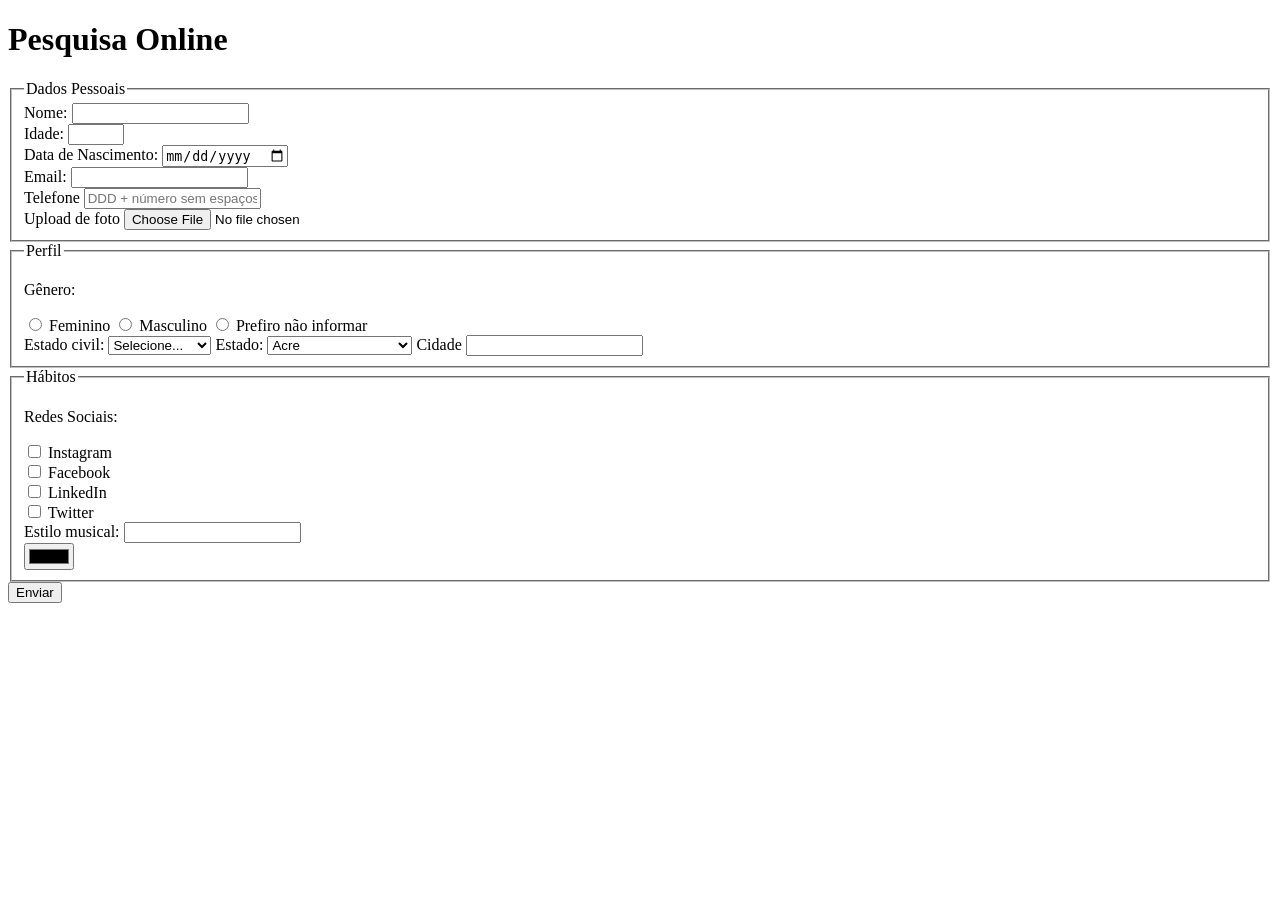
==== pesquisa-culturama/index.html @ c2410449 "Aciciona estilos musicais e cor" ====
<!doctype html>
<html lang="pt-BR">
  <head>
    <meta charset="UTF-8" />
    <meta name="viewport" content="width=device-width, initial-scale=1.0" />
    <title>Pesquisa Culturama</title>
  </head>
  <body>
    <header>
      <h1>Pesquisa Online</h1>
    </header>
    <section>
      <form action="" method="get">
        <fieldset>
          <!-- DADOS PESSOAIS -->
          <legend>Dados Pessoais</legend>
          <label for="name">Nome:</label>
          <input id="name" type="text" name="userName" required />
          <br />
          <label for="age">Idade:</label>
          <input
            id="age"
            type="number"
            name="userAge"
            min="12"
            max="100"
            required
          />
          <br />
          <label for="birthDate">Data de Nascimento:</label>
          <input id="birthDate" type="date" name="userBirthDate" />
          <br />
          <label for="email">Email:</label>
          <input id="email" type="email" name="userEmail" required />
          <br />
          <label for="phone">Telefone</label>
          <input
            id="phone"
            type="tel"
            name="userPhoneNumber"
            pattern="[0-9]{11}"
            placeholder="DDD + número sem espaços ou hifen"
          />
          <br />
          <label for="image">Upload de foto</label>
          <input id="image" type="file" accept="image/*" name="userImage" />
          <br />
        </fieldset>

        <fieldset>
          <legend>Perfil</legend>
          <p>Gênero:</p>
          <input id="fem" type="radio" name="userGender" value="Feminino" />
          <label for="fem">Feminino</label>

          <input id="masc" type="radio" name="userGender" value="Masculino" />
          <label for="masc">Masculino</label>
          <input
            id="notInformed"
            type="radio"
            name="userGender"
            value="notInformed"
          />
          <label for="notInformed">Prefiro não informar</label>
          <br />

          <label for="maritalStatus">Estado civil:</label>
          <select id="maritalStatus" name="userMaritalStatus">
            <option value="notInformed">Selecione...</option>
            <option value="casado">Casado</option>
            <option value="solteiro">Solteiro</option>
            <option value="divorciado">Divorciado</option>
            <option value="casado">União estável</option>
          </select>

          <label for="state">Estado:</label>
          <select id="state" name="userState" required>
            <option value="Acre">Acre</option>
            <option value="Alagoas">Alagoas</option>
            <option value="Amapa">Amapá</option>
            <option value="Amazonas">Amazonas</option>
            <option value="Bahia">Bahia</option>
            <option value="Ceara">Ceará</option>
            <option value="DistritoFederal">Distrito Federal</option>
            <option value="EspiritoSanto">Espirito Santo</option>
            <option value="Goias">Goiás</option>
            <option value="Maranhao">Maranhão</option>
            <option value="MatoGrossoDoSul">Mato Grosso do Sul</option>
            <option value="MatoGrosso">Mato Grosso</option>
            <option value="MinasGerais">Minas Gerais</option>
            <option value="Para">Pará</option>
            <option value="Paraiba">Paraíba</option>
            <option value="Parana">Paraná</option>
            <option value="Pernambuco">Pernambuco</option>
            <option value="Piaui">Piauí</option>
            <option value="RioDeJaneiro">Rio de Janeiro</option>
            <option value="RioGrandeDoNorte">Rio Grande do Norte</option>
            <option value="RioGrandeDoSul">Rio Grande do Sul</option>
            <option value="Rondonia">Rondônia</option>
            <option value="Roraima">Roraima</option>
            <option value="SantaCatarina">Santa Catarina</option>
            <option value="SaoPaulo">São Paulo</option>
            <option value="Sergipe">Sergipe</option>
            <option value="Tocantins">Tocantins</option>
          </select>

          <label for="cidade">Cidade</label>
          <input id="cidade" type="text" name="userCidade" />
        </fieldset>

        <fieldset>
          <legend>Hábitos</legend>
          <p>Redes Sociais:</p>
          <input
            id="instagram"
            type="checkbox"
            name="social"
            value="instagram"
          />
          <label for="instagram">Instagram</label>
          <br />
          <input id="facebook" type="checkbox" name="social" value="facebook" />
          <label for="facebook">Facebook</label>
          <br />
          <input id="linkedin" type="checkbox" name="social" value="linkedin" />
          <label for="linkedin">LinkedIn</label>
          <br />
          <input id="twitter" type="checkbox" name="social" value="twitter" />
          <label for="twitter">Twitter</label>
          <br />

          <label for="musicStyle">Estilo musical:</label>
          <input
            list="styleTypes"
            id="musicStyle"
            name="userMusicStyle"
            type="text"
          />
          <br />
          <datalist id="styleTypes">
            <option value="Rock"></option>
            <option value="Pop"></option>
            <option value="Samba"></option>
            <option value="Sertanejo"></option>
          </datalist>

          <input type="color" name="userFavoriteColor" id="favoriteColor">
        </fieldset>

        <button type="submit">Enviar</button>
      </form>
    </section>
  </body>
</html>
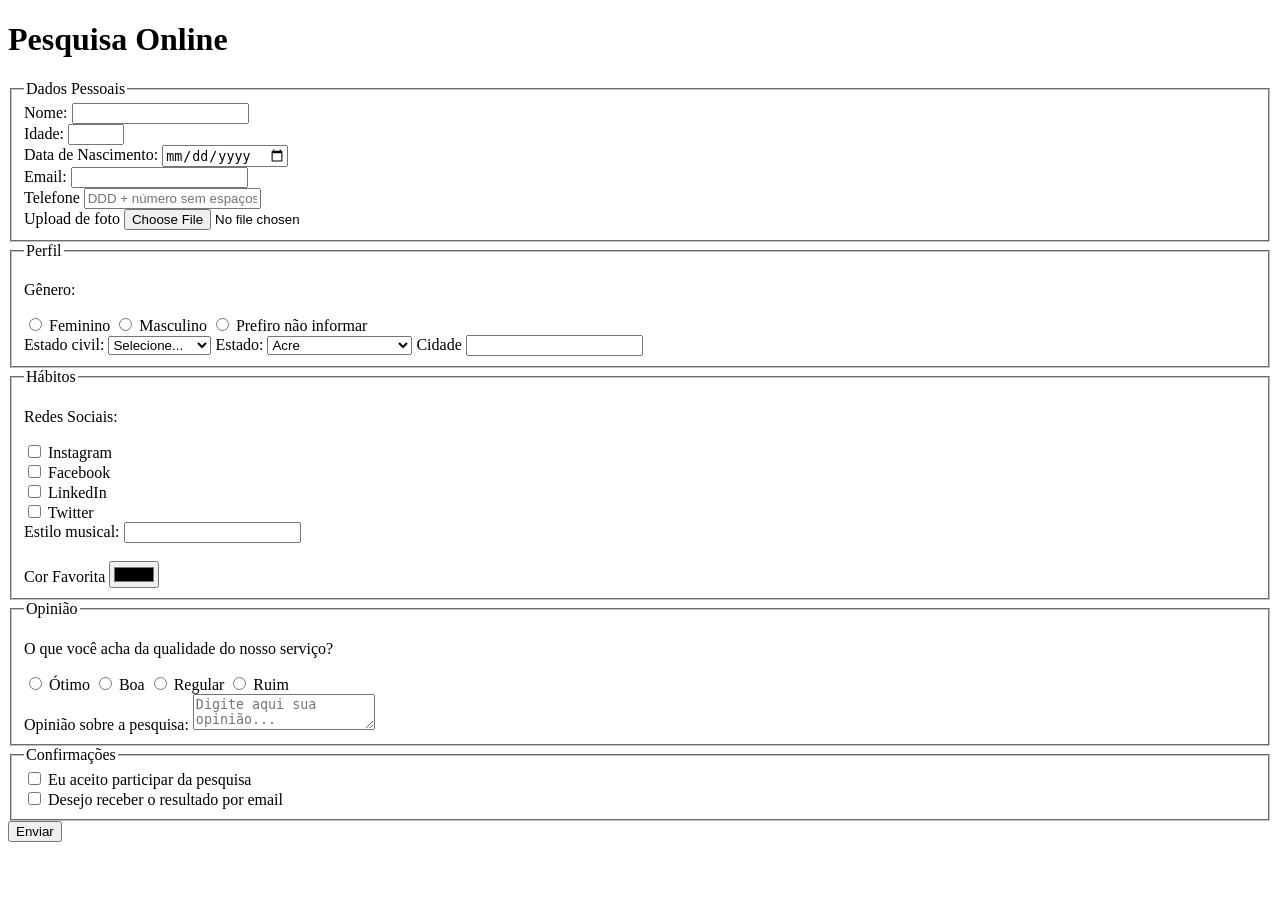
==== commit c58b8657: "Adiciona sessao de confirmacao" ====
--- a/pesquisa-culturama/index.html
+++ b/pesquisa-culturama/index.html
@@ -55,6 +55,7 @@
 
           <input id="masc" type="radio" name="userGender" value="Masculino" />
           <label for="masc">Masculino</label>
+
           <input
             id="notInformed"
             type="radio"
@@ -143,8 +144,62 @@
             <option value="Samba"></option>
             <option value="Sertanejo"></option>
           </datalist>
-
-          <input type="color" name="userFavoriteColor" id="favoriteColor">
+          <br />
+          <label for="favoriteColor">Cor Favorita</label>
+          <input type="color" name="userFavoriteColor" id="favoriteColor" />
+        </fieldset>
+
+        <fieldset>
+          <legend>Opinião</legend>
+
+          <p>O que você acha da qualidade do nosso serviço?</p>
+          <input id="otimo" type="radio" name="serviceOpinion" value="otimo" />
+          <label for="otimo">Ótimo</label>
+
+          <input id="boa" type="radio" name="serviceOpinion" value="boa" />
+          <label for="boa">Boa</label>
+
+          <input
+            id="regular"
+            type="radio"
+            name="serviceOpinion"
+            value="regular"
+          />
+          <label for="regular">Regular</label>
+
+          <input id="ruim" type="radio" name="serviceOpinion" value="ruim" />
+          <label for="ruim">Ruim</label>
+          <br />
+
+          <label for="opiniao">Opinião sobre a pesquisa:</label>
+          <textarea
+            id="opiniao"
+            name="userOpinion"
+            placeholder="Digite aqui sua opinião..."
+          ></textarea>
+        </fieldset>
+
+        <fieldset>
+          <legend>Confirmações</legend>
+
+          <input
+            type="checkbox"
+            name="userLgpd"
+            id="userLgpdTerm"
+            value="accepted"
+            required
+          />
+          <label for="userLgpdTerm">Eu aceito participar da pesquisa</label
+          ><br />
+
+          <input
+            type="checkbox"
+            name="userGetResult"
+            id="getResult"
+            value="accepted"
+          />
+          <label for="getResult">Desejo receber o resultado por email</label
+          ><br />
         </fieldset>
 
         <button type="submit">Enviar</button>
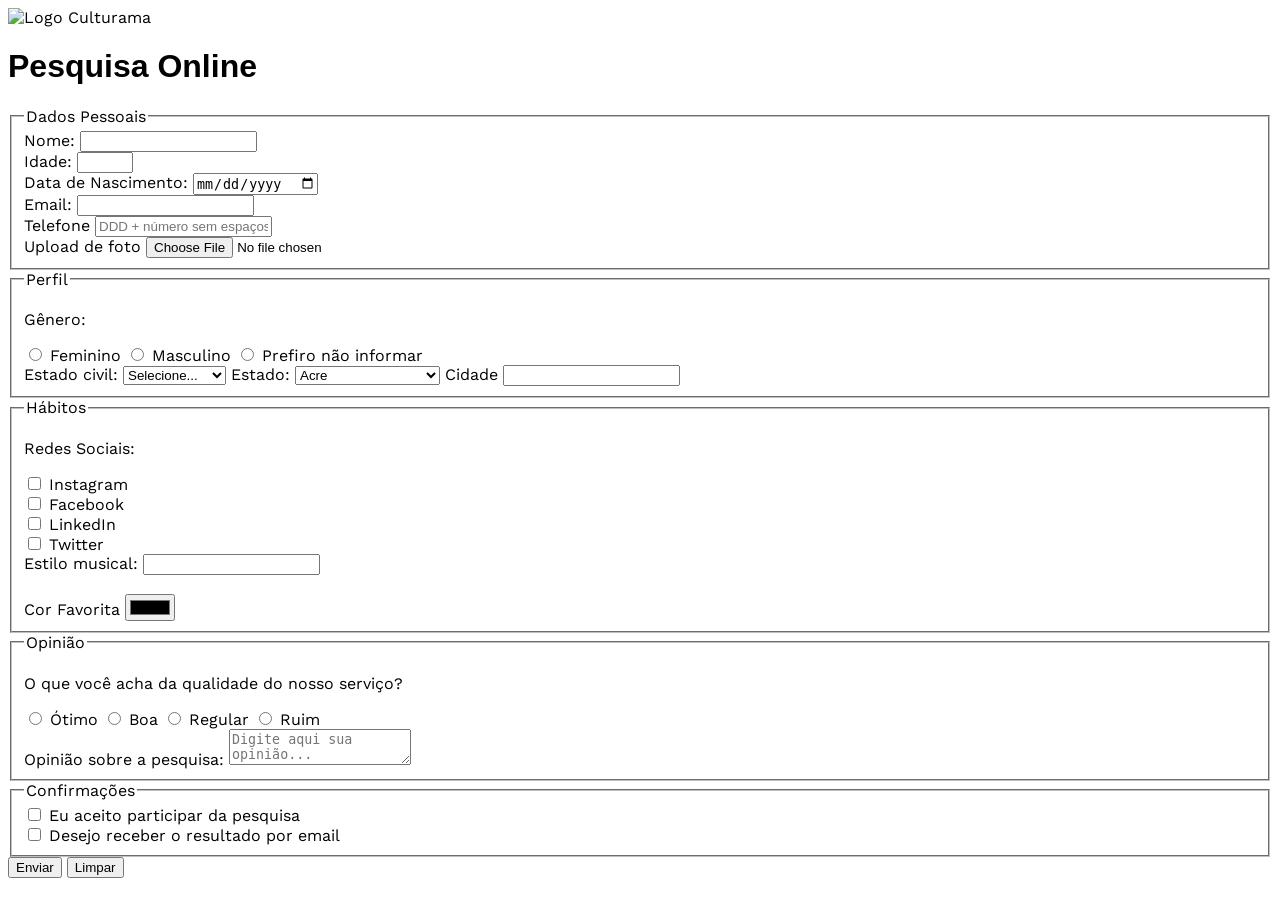
==== commit 7a36898c: "adicionando fontes" ====
--- a/pesquisa-culturama/index.html
+++ b/pesquisa-culturama/index.html
@@ -3,10 +3,20 @@
   <head>
     <meta charset="UTF-8" />
     <meta name="viewport" content="width=device-width, initial-scale=1.0" />
+    <link rel="icon" href="/pesquisa-culturama/css/culturama-favico.png" />
+    <link rel="stylesheet" href="css/style.css" />
+
+    <link rel="preconnect" href="https://fonts.googleapis.com" />
+    <link rel="preconnect" href="https://fonts.gstatic.com" crossorigin />
+    <link
+      href="https://fonts.googleapis.com/css2?family=Montserrat&family=Work+Sans:ital,wght@0,100..900;1,100..900&display=swap"
+      rel="stylesheet"
+    />
     <title>Pesquisa Culturama</title>
   </head>
   <body>
     <header>
+      <img src="img/logo-culturama.png" alt="Logo Culturama" />
       <h1>Pesquisa Online</h1>
     </header>
     <section>
@@ -203,6 +213,7 @@
         </fieldset>
 
         <button type="submit">Enviar</button>
+        <button type="reset">Limpar</button>
       </form>
     </section>
   </body>
--- a/pesquisa-culturama/css/style.css
+++ b/pesquisa-culturama/css/style.css
@@ -0,0 +1,7 @@
+h1 {
+    font-family: 'Fjalla One', sans-serif;
+}
+
+body {
+    font-family: 'Work Sans', sans-serif;
+}
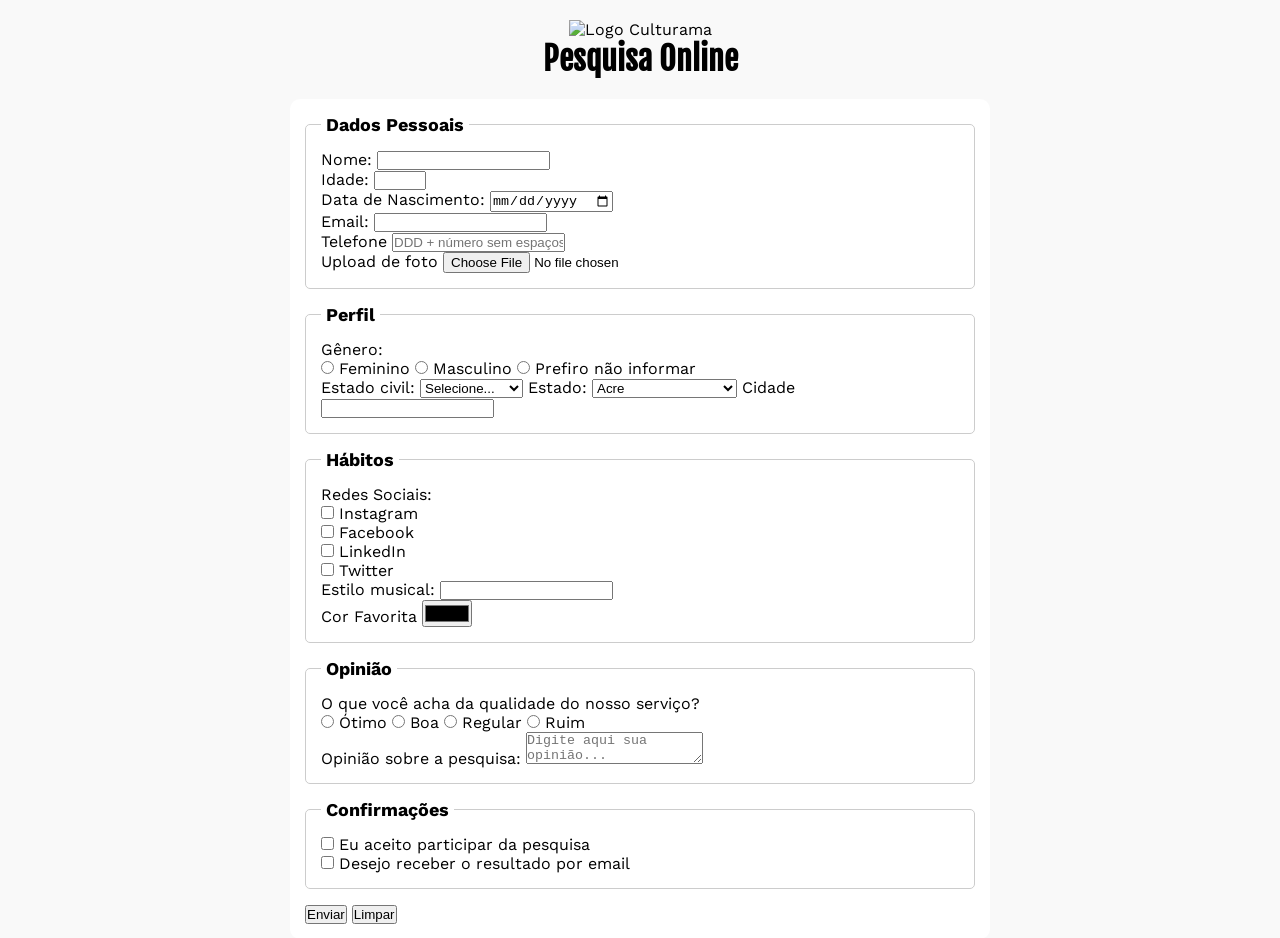
==== commit 286e22eb: "Merge pull request #10 from rafael-dias-db1/feat/adiciona-estilo Adicionando estilos ao css" ====
--- a/pesquisa-culturama/index.html
+++ b/pesquisa-culturama/index.html
@@ -9,212 +9,233 @@
     <link rel="preconnect" href="https://fonts.googleapis.com" />
     <link rel="preconnect" href="https://fonts.gstatic.com" crossorigin />
     <link
+      href="https://fonts.googleapis.com/css2?family=Fjalla+One&family=Montserrat&family=Work+Sans:ital,wght@0,100..900;1,100..900&display=swap"
+      rel="stylesheet"
+    />
+
+    <link
       href="https://fonts.googleapis.com/css2?family=Montserrat&family=Work+Sans:ital,wght@0,100..900;1,100..900&display=swap"
       rel="stylesheet"
     />
     <title>Pesquisa Culturama</title>
   </head>
   <body>
-    <header>
-      <img src="img/logo-culturama.png" alt="Logo Culturama" />
-      <h1>Pesquisa Online</h1>
-    </header>
-    <section>
-      <form action="" method="get">
-        <fieldset>
-          <!-- DADOS PESSOAIS -->
-          <legend>Dados Pessoais</legend>
-          <label for="name">Nome:</label>
-          <input id="name" type="text" name="userName" required />
-          <br />
-          <label for="age">Idade:</label>
-          <input
-            id="age"
-            type="number"
-            name="userAge"
-            min="12"
-            max="100"
-            required
-          />
-          <br />
-          <label for="birthDate">Data de Nascimento:</label>
-          <input id="birthDate" type="date" name="userBirthDate" />
-          <br />
-          <label for="email">Email:</label>
-          <input id="email" type="email" name="userEmail" required />
-          <br />
-          <label for="phone">Telefone</label>
-          <input
-            id="phone"
-            type="tel"
-            name="userPhoneNumber"
-            pattern="[0-9]{11}"
-            placeholder="DDD + número sem espaços ou hifen"
-          />
-          <br />
-          <label for="image">Upload de foto</label>
-          <input id="image" type="file" accept="image/*" name="userImage" />
-          <br />
-        </fieldset>
-
-        <fieldset>
-          <legend>Perfil</legend>
-          <p>Gênero:</p>
-          <input id="fem" type="radio" name="userGender" value="Feminino" />
-          <label for="fem">Feminino</label>
-
-          <input id="masc" type="radio" name="userGender" value="Masculino" />
-          <label for="masc">Masculino</label>
-
-          <input
-            id="notInformed"
-            type="radio"
-            name="userGender"
-            value="notInformed"
-          />
-          <label for="notInformed">Prefiro não informar</label>
-          <br />
-
-          <label for="maritalStatus">Estado civil:</label>
-          <select id="maritalStatus" name="userMaritalStatus">
-            <option value="notInformed">Selecione...</option>
-            <option value="casado">Casado</option>
-            <option value="solteiro">Solteiro</option>
-            <option value="divorciado">Divorciado</option>
-            <option value="casado">União estável</option>
-          </select>
-
-          <label for="state">Estado:</label>
-          <select id="state" name="userState" required>
-            <option value="Acre">Acre</option>
-            <option value="Alagoas">Alagoas</option>
-            <option value="Amapa">Amapá</option>
-            <option value="Amazonas">Amazonas</option>
-            <option value="Bahia">Bahia</option>
-            <option value="Ceara">Ceará</option>
-            <option value="DistritoFederal">Distrito Federal</option>
-            <option value="EspiritoSanto">Espirito Santo</option>
-            <option value="Goias">Goiás</option>
-            <option value="Maranhao">Maranhão</option>
-            <option value="MatoGrossoDoSul">Mato Grosso do Sul</option>
-            <option value="MatoGrosso">Mato Grosso</option>
-            <option value="MinasGerais">Minas Gerais</option>
-            <option value="Para">Pará</option>
-            <option value="Paraiba">Paraíba</option>
-            <option value="Parana">Paraná</option>
-            <option value="Pernambuco">Pernambuco</option>
-            <option value="Piaui">Piauí</option>
-            <option value="RioDeJaneiro">Rio de Janeiro</option>
-            <option value="RioGrandeDoNorte">Rio Grande do Norte</option>
-            <option value="RioGrandeDoSul">Rio Grande do Sul</option>
-            <option value="Rondonia">Rondônia</option>
-            <option value="Roraima">Roraima</option>
-            <option value="SantaCatarina">Santa Catarina</option>
-            <option value="SaoPaulo">São Paulo</option>
-            <option value="Sergipe">Sergipe</option>
-            <option value="Tocantins">Tocantins</option>
-          </select>
-
-          <label for="cidade">Cidade</label>
-          <input id="cidade" type="text" name="userCidade" />
-        </fieldset>
-
-        <fieldset>
-          <legend>Hábitos</legend>
-          <p>Redes Sociais:</p>
-          <input
-            id="instagram"
-            type="checkbox"
-            name="social"
-            value="instagram"
-          />
-          <label for="instagram">Instagram</label>
-          <br />
-          <input id="facebook" type="checkbox" name="social" value="facebook" />
-          <label for="facebook">Facebook</label>
-          <br />
-          <input id="linkedin" type="checkbox" name="social" value="linkedin" />
-          <label for="linkedin">LinkedIn</label>
-          <br />
-          <input id="twitter" type="checkbox" name="social" value="twitter" />
-          <label for="twitter">Twitter</label>
-          <br />
-
-          <label for="musicStyle">Estilo musical:</label>
-          <input
-            list="styleTypes"
-            id="musicStyle"
-            name="userMusicStyle"
-            type="text"
-          />
-          <br />
-          <datalist id="styleTypes">
-            <option value="Rock"></option>
-            <option value="Pop"></option>
-            <option value="Samba"></option>
-            <option value="Sertanejo"></option>
-          </datalist>
-          <br />
-          <label for="favoriteColor">Cor Favorita</label>
-          <input type="color" name="userFavoriteColor" id="favoriteColor" />
-        </fieldset>
-
-        <fieldset>
-          <legend>Opinião</legend>
-
-          <p>O que você acha da qualidade do nosso serviço?</p>
-          <input id="otimo" type="radio" name="serviceOpinion" value="otimo" />
-          <label for="otimo">Ótimo</label>
-
-          <input id="boa" type="radio" name="serviceOpinion" value="boa" />
-          <label for="boa">Boa</label>
-
-          <input
-            id="regular"
-            type="radio"
-            name="serviceOpinion"
-            value="regular"
-          />
-          <label for="regular">Regular</label>
-
-          <input id="ruim" type="radio" name="serviceOpinion" value="ruim" />
-          <label for="ruim">Ruim</label>
-          <br />
-
-          <label for="opiniao">Opinião sobre a pesquisa:</label>
-          <textarea
-            id="opiniao"
-            name="userOpinion"
-            placeholder="Digite aqui sua opinião..."
-          ></textarea>
-        </fieldset>
-
-        <fieldset>
-          <legend>Confirmações</legend>
-
-          <input
-            type="checkbox"
-            name="userLgpd"
-            id="userLgpdTerm"
-            value="accepted"
-            required
-          />
-          <label for="userLgpdTerm">Eu aceito participar da pesquisa</label
-          ><br />
-
-          <input
-            type="checkbox"
-            name="userGetResult"
-            id="getResult"
-            value="accepted"
-          />
-          <label for="getResult">Desejo receber o resultado por email</label
-          ><br />
-        </fieldset>
-
-        <button type="submit">Enviar</button>
-        <button type="reset">Limpar</button>
-      </form>
-    </section>
+    <main>
+      <header>
+        <img src="img/logo-culturama.png" alt="Logo Culturama" />
+        <h1>Pesquisa Online</h1>
+      </header>
+      <section>
+        <form action="" method="get">
+          <fieldset>
+            <!-- DADOS PESSOAIS -->
+            <legend>Dados Pessoais</legend>
+            <label for="name">Nome:</label>
+            <input id="name" type="text" name="userName" required />
+            <br />
+            <label for="age">Idade:</label>
+            <input
+              id="age"
+              type="number"
+              name="userAge"
+              min="12"
+              max="100"
+              required
+            />
+            <br />
+            <label for="birthDate">Data de Nascimento:</label>
+            <input id="birthDate" type="date" name="userBirthDate" />
+            <br />
+            <label for="email">Email:</label>
+            <input id="email" type="email" name="userEmail" required />
+            <br />
+            <label for="phone">Telefone</label>
+            <input
+              id="phone"
+              type="tel"
+              name="userPhoneNumber"
+              pattern="[0-9]{11}"
+              placeholder="DDD + número sem espaços ou hifen"
+            />
+            <br />
+            <label for="image">Upload de foto</label>
+            <input id="image" type="file" accept="image/*" name="userImage" />
+            <br />
+          </fieldset>
+
+          <fieldset>
+            <legend>Perfil</legend>
+            <p>Gênero:</p>
+            <input id="fem" type="radio" name="userGender" value="Feminino" />
+            <label for="fem">Feminino</label>
+
+            <input id="masc" type="radio" name="userGender" value="Masculino" />
+            <label for="masc">Masculino</label>
+
+            <input
+              id="notInformed"
+              type="radio"
+              name="userGender"
+              value="notInformed"
+            />
+            <label for="notInformed">Prefiro não informar</label>
+            <br />
+
+            <label for="maritalStatus">Estado civil:</label>
+            <select id="maritalStatus" name="userMaritalStatus">
+              <option value="notInformed">Selecione...</option>
+              <option value="casado">Casado</option>
+              <option value="solteiro">Solteiro</option>
+              <option value="divorciado">Divorciado</option>
+              <option value="casado">União estável</option>
+            </select>
+
+            <label for="state">Estado:</label>
+            <select id="state" name="userState" required>
+              <option value="Acre">Acre</option>
+              <option value="Alagoas">Alagoas</option>
+              <option value="Amapa">Amapá</option>
+              <option value="Amazonas">Amazonas</option>
+              <option value="Bahia">Bahia</option>
+              <option value="Ceara">Ceará</option>
+              <option value="DistritoFederal">Distrito Federal</option>
+              <option value="EspiritoSanto">Espirito Santo</option>
+              <option value="Goias">Goiás</option>
+              <option value="Maranhao">Maranhão</option>
+              <option value="MatoGrossoDoSul">Mato Grosso do Sul</option>
+              <option value="MatoGrosso">Mato Grosso</option>
+              <option value="MinasGerais">Minas Gerais</option>
+              <option value="Para">Pará</option>
+              <option value="Paraiba">Paraíba</option>
+              <option value="Parana">Paraná</option>
+              <option value="Pernambuco">Pernambuco</option>
+              <option value="Piaui">Piauí</option>
+              <option value="RioDeJaneiro">Rio de Janeiro</option>
+              <option value="RioGrandeDoNorte">Rio Grande do Norte</option>
+              <option value="RioGrandeDoSul">Rio Grande do Sul</option>
+              <option value="Rondonia">Rondônia</option>
+              <option value="Roraima">Roraima</option>
+              <option value="SantaCatarina">Santa Catarina</option>
+              <option value="SaoPaulo">São Paulo</option>
+              <option value="Sergipe">Sergipe</option>
+              <option value="Tocantins">Tocantins</option>
+            </select>
+
+            <label for="cidade">Cidade</label>
+            <input id="cidade" type="text" name="userCidade" />
+          </fieldset>
+
+          <fieldset>
+            <legend>Hábitos</legend>
+            <p>Redes Sociais:</p>
+            <input
+              id="instagram"
+              type="checkbox"
+              name="social"
+              value="instagram"
+            />
+            <label for="instagram">Instagram</label>
+            <br />
+            <input
+              id="facebook"
+              type="checkbox"
+              name="social"
+              value="facebook"
+            />
+            <label for="facebook">Facebook</label>
+            <br />
+            <input
+              id="linkedin"
+              type="checkbox"
+              name="social"
+              value="linkedin"
+            />
+            <label for="linkedin">LinkedIn</label>
+            <br />
+            <input id="twitter" type="checkbox" name="social" value="twitter" />
+            <label for="twitter">Twitter</label>
+            <br />
+
+            <label for="musicStyle">Estilo musical:</label>
+            <input
+              list="styleTypes"
+              id="musicStyle"
+              name="userMusicStyle"
+              type="text"
+            />
+            <br />
+            <datalist id="styleTypes">
+              <option value="Rock"></option>
+              <option value="Pop"></option>
+              <option value="Samba"></option>
+              <option value="Sertanejo"></option>
+            </datalist>
+            <label for="favoriteColor">Cor Favorita</label>
+            <input type="color" name="userFavoriteColor" id="favoriteColor" />
+          </fieldset>
+
+          <fieldset>
+            <legend>Opinião</legend>
+
+            <p>O que você acha da qualidade do nosso serviço?</p>
+            <input
+              id="otimo"
+              type="radio"
+              name="serviceOpinion"
+              value="otimo"
+            />
+            <label for="otimo">Ótimo</label>
+
+            <input id="boa" type="radio" name="serviceOpinion" value="boa" />
+            <label for="boa">Boa</label>
+
+            <input
+              id="regular"
+              type="radio"
+              name="serviceOpinion"
+              value="regular"
+            />
+            <label for="regular">Regular</label>
+
+            <input id="ruim" type="radio" name="serviceOpinion" value="ruim" />
+            <label for="ruim">Ruim</label>
+            <br />
+
+            <label for="opiniao">Opinião sobre a pesquisa:</label>
+            <textarea
+              id="opiniao"
+              name="userOpinion"
+              placeholder="Digite aqui sua opinião..."
+            ></textarea>
+          </fieldset>
+
+          <fieldset>
+            <legend>Confirmações</legend>
+
+            <input
+              type="checkbox"
+              name="userLgpd"
+              id="userLgpdTerm"
+              value="accepted"
+              required
+            />
+            <label for="userLgpdTerm">Eu aceito participar da pesquisa</label
+            ><br />
+
+            <input
+              type="checkbox"
+              name="userGetResult"
+              id="getResult"
+              value="accepted"
+            />
+            <label for="getResult">Desejo receber o resultado por email</label
+            ><br />
+          </fieldset>
+
+          <button type="submit">Enviar</button>
+          <button type="reset">Limpar</button>
+        </form>
+      </section>
+    </main>
   </body>
 </html>
--- a/pesquisa-culturama/css/style.css
+++ b/pesquisa-culturama/css/style.css
@@ -1,7 +1,48 @@
-h1 {
-    font-family: 'Fjalla One', sans-serif;
+* {
+    margin: 0;
+    padding: 0;
+    box-sizing: border-box;
 }
 
 body {
-    font-family: 'Work Sans', sans-serif;
+    background-color: #f9f9f9;
+    font-family: "Work Sans", sans-serif;
+}
+
+main {
+    width: 100%;
+    max-width: 700px;
+    margin: 0 auto;
+}
+
+header {
+    text-align: center;
+    margin: 20px;
+}
+
+img {
+    width: 100px;
+}
+
+h1 {
+    font-family: "Fjalla One", sans-serif;
+}
+
+form {
+    background-color: #ffffff;
+    padding: 15px;
+    border-radius: 10px;
+}
+
+fieldset {
+    padding: 15px;
+    border: 1px solid #cccccc;
+    border-radius: 5px;
+    margin-bottom: 15px;
+}
+
+legend {
+    font-weight: bold;
+    font-size: 18px;
+    padding: 0 5px;
 }
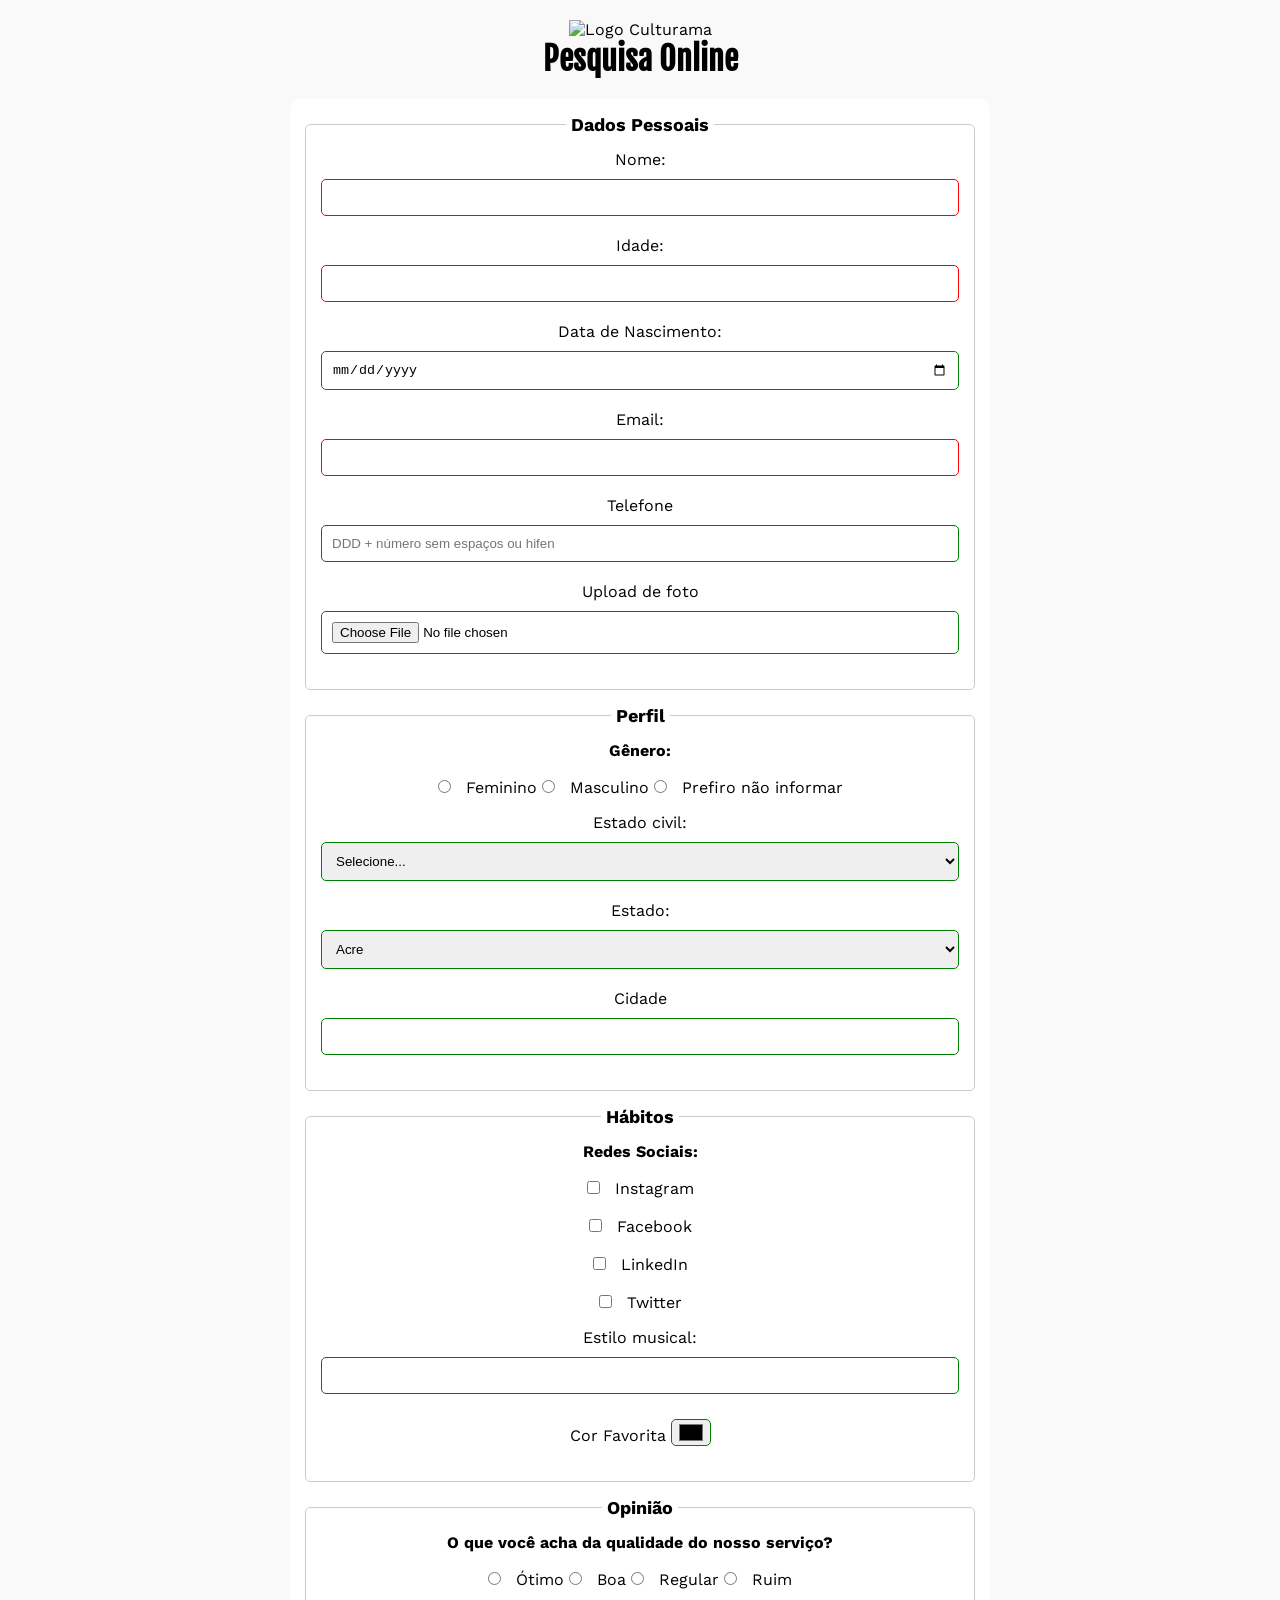
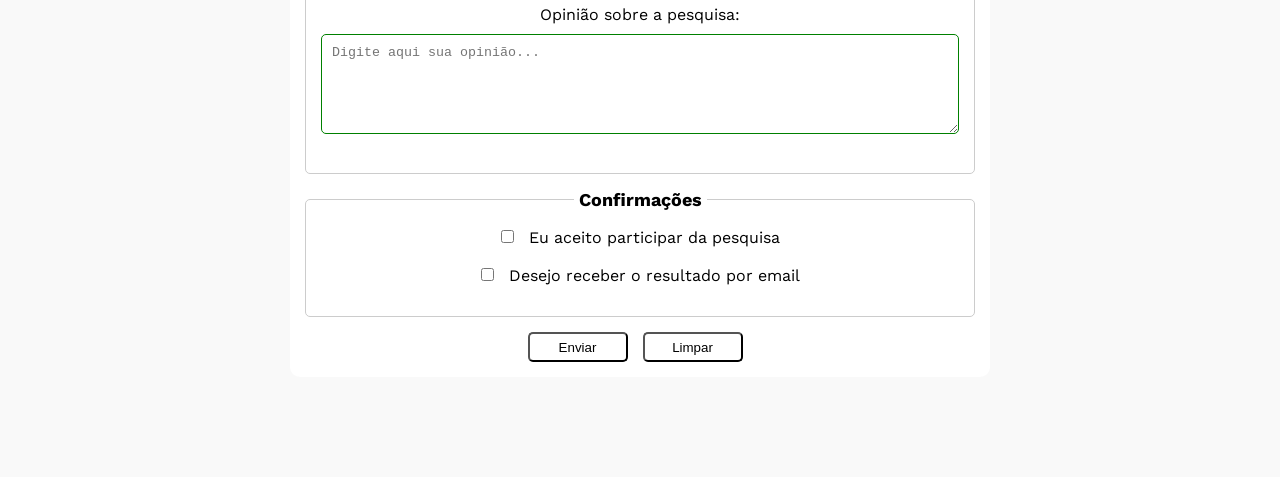
==== commit 694f184e: "Merge pull request #11 from rafael-dias-db1/feat/adiciona-pagina-sucesso pagina de sucesso" ====
--- a/pesquisa-culturama/index.html
+++ b/pesquisa-culturama/index.html
@@ -26,7 +26,7 @@
         <h1>Pesquisa Online</h1>
       </header>
       <section>
-        <form action="" method="get">
+        <form action="sucesso.html" method="get">
           <fieldset>
             <!-- DADOS PESSOAIS -->
             <legend>Dados Pessoais</legend>
--- a/pesquisa-culturama/css/style.css
+++ b/pesquisa-culturama/css/style.css
@@ -30,8 +30,10 @@
 
 form {
     background-color: #ffffff;
+    text-align: center;
     padding: 15px;
     border-radius: 10px;
+    margin-bottom: 100px;
 }
 
 fieldset {
@@ -45,4 +47,87 @@
     font-weight: bold;
     font-size: 18px;
     padding: 0 5px;
+}
+
+label {
+    display: inline-block;
+    margin-bottom: 5px;
+}
+
+input,
+select,
+textarea {
+    width: 100%;
+    padding: 10px;
+    margin-top: 5px;
+    margin-bottom: 20px;
+    border: 1px solid #cccccc;
+    border-radius: 5px;
+}
+
+textarea {
+    min-height: 100px;
+}
+
+input[type="radio"],
+input[type="checkbox"] {
+    width: auto;
+    margin-right: 10px;
+}
+
+input[type="color"] {
+    width: 40px;
+    padding: 0 5px;
+}
+
+input:invalid {
+    border-color: red;
+}
+
+input:valid {
+    border-color: green;
+}
+
+input[type="number"]:invalid {
+    border-color: red;
+}
+
+input[type="number"]:valid {
+    border-color: green;
+}
+
+select:invalid,
+textarea:invalid {
+    border-color: red;
+}
+
+select:valid,
+textarea:valid {
+    border-color: green;
+}
+
+p {
+    margin-bottom: 15px;
+    font-weight: bold;
+}
+
+button {
+    width: 100px;
+    height: 30px;
+    margin-right: 10px;
+    background-color: white;
+    border-radius: 5px;
+    cursor: pointer;
+}
+
+button:hover {
+    background-color: green;
+    /* Para o botão de Enviar */
+    color: white;
+}
+
+button[type="reset"]:hover {
+    background-color: orangered;
+    /* Para o botão de Limpar */
+    color: white;
 }
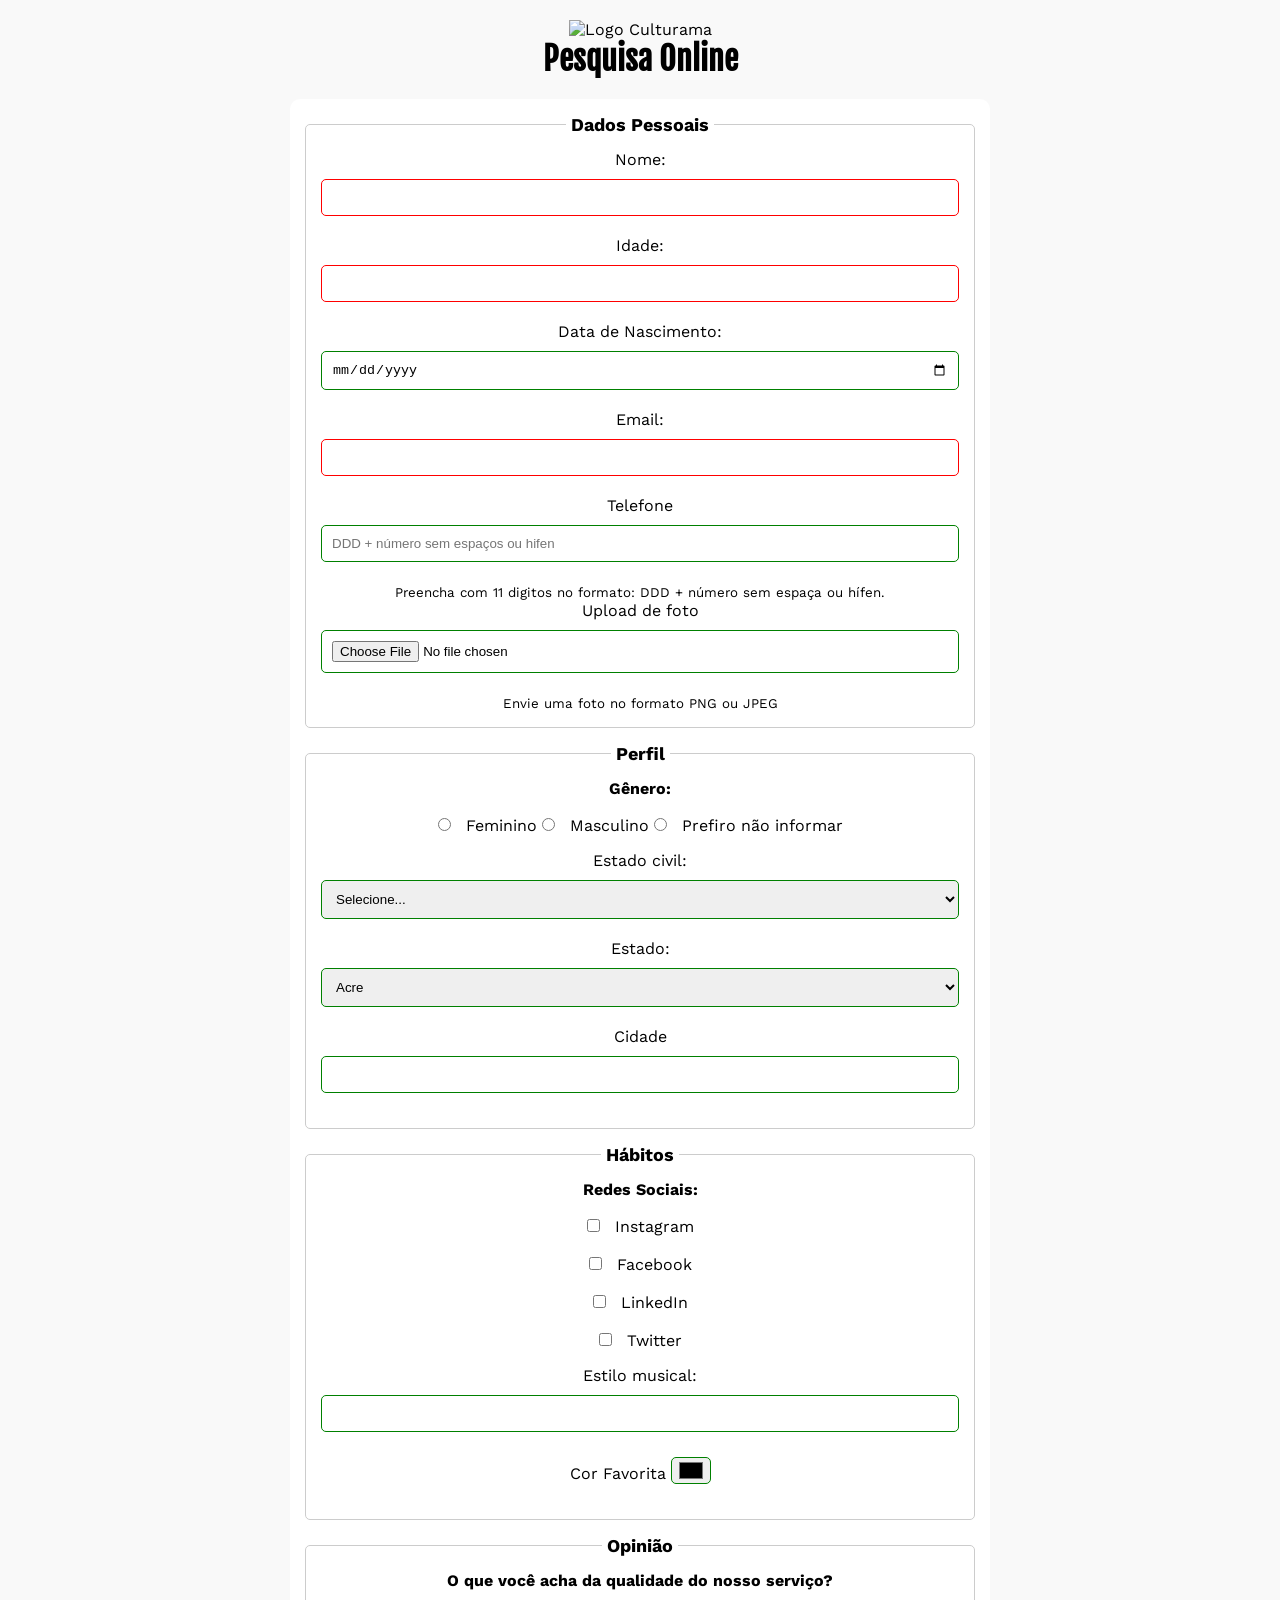
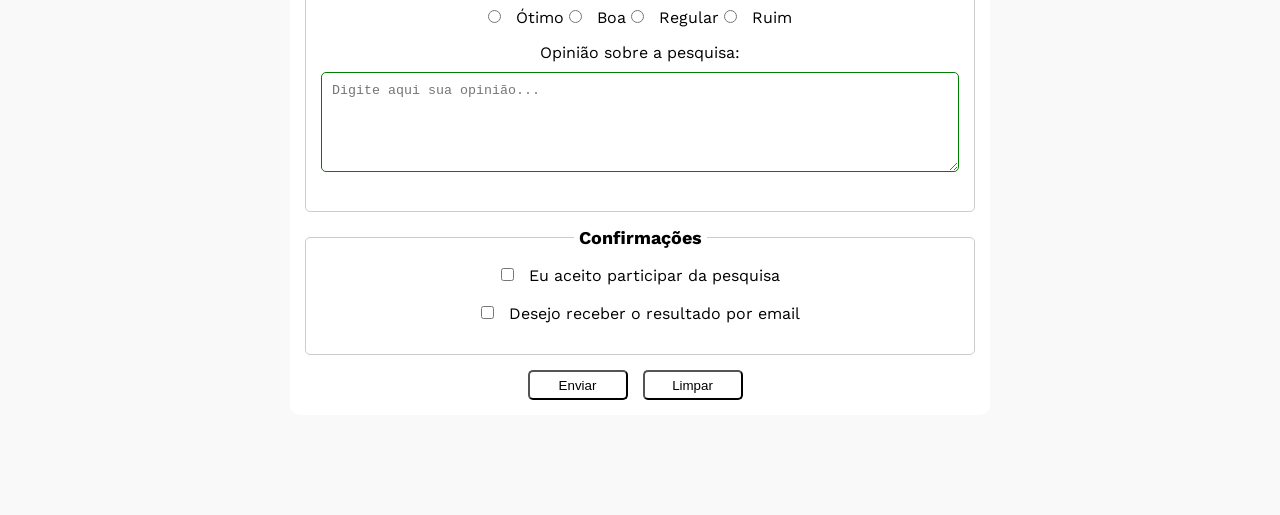
==== commit 8ab9f6b6: "Adiciona meta tag ao search" ====
--- a/pesquisa-culturama/index.html
+++ b/pesquisa-culturama/index.html
@@ -18,6 +18,10 @@
       rel="stylesheet"
     />
     <title>Pesquisa Culturama</title>
+    <meta
+      name="google-site-verification"
+      content="S4-Po2epL1buIatYSBjTC4NKeeUuThC8_PXqfUuajUg"
+    />
   </head>
   <body>
     <main>
@@ -56,10 +60,22 @@
               name="userPhoneNumber"
               pattern="[0-9]{11}"
               placeholder="DDD + número sem espaços ou hifen"
-            />
+              aria-describedby="phoneHelp"
+            />
+            <small id="phoneHelp"
+              >Preencha com 11 digitos no formato: DDD + número sem espaça ou
+              hífen.</small
+            >
             <br />
             <label for="image">Upload de foto</label>
-            <input id="image" type="file" accept="image/*" name="userImage" />
+            <input
+              id="image"
+              type="file"
+              accept="image/*"
+              name="userImage"
+              aria-describedby="imageHelp"
+            />
+            <small>Envie uma foto no formato PNG ou JPEG</small>
             <br />
           </fieldset>
 
@@ -232,8 +248,12 @@
             ><br />
           </fieldset>
 
-          <button type="submit">Enviar</button>
-          <button type="reset">Limpar</button>
+          <button type="submit" aria-label="Enviar dados do formulário">
+            Enviar
+          </button>
+          <button type="reset" aria-label="Limpar dados do formulário">
+            Limpar
+          </button>
         </form>
       </section>
     </main>
